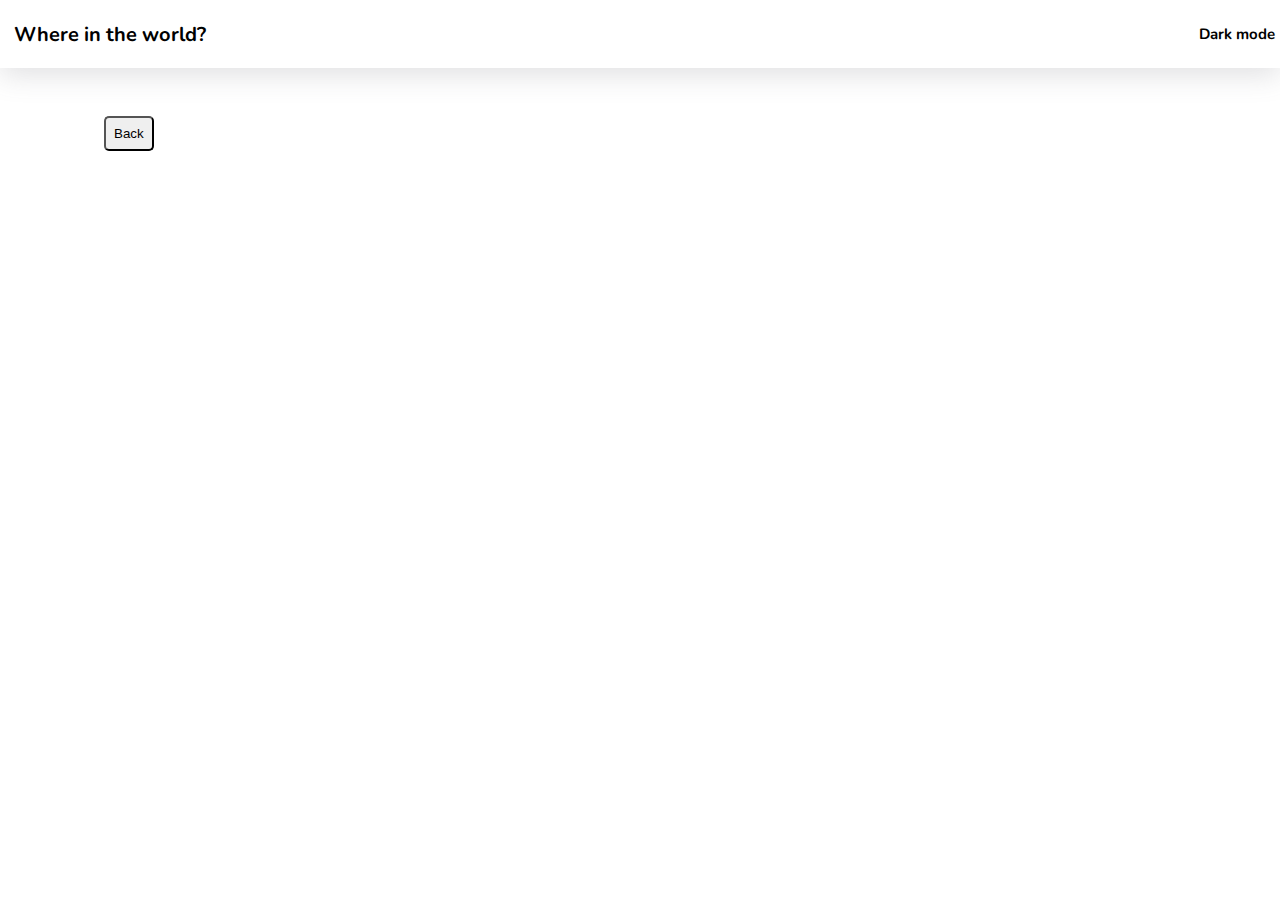
==== countries.html @ efe0a017 "before darkmode" ====
<!DOCTYPE html>
<html lang="en">
<head>
    <meta charset="UTF-8">
    <meta name="viewport" content="width=device-width, initial-scale=1.0">
    <link
    href="https://fonts.googleapis.com/css?family=Nunito:200,300,regular,500,600,700,800,900,200italic,300italic,italic,500italic,600italic,700italic,800italic,900italic"
    rel="stylesheet" />
    <link rel="stylesheet" href="https://cdnjs.cloudflare.com/ajax/libs/font-awesome/6.6.0/css/all.min.css"
    integrity="sha512-Kc323vGBEqzTmouAECnVceyQqyqdsSiqLQISBL29aUW4U/M7pSPA/gEUZQqv1cwx4OnYxTxve5UMg5GT6L4JJg=="
    crossorigin="anonymous" referrerpolicy="no-referrer" />
    <link rel="stylesheet" href="style.css">
    <script src="script1.js" defer></script>
    <title>Document</title>
</head>
<body>
    <nav>
        <div class="nav-child">
            <a href="index.html">
                <h2 class="title">Where in the world?</h2>
            </a>
            <h2 class="darkmode"> <i class="fa-regular fa-moon"></i>&nbsp; Dark mode</h2>
        </div>
    </nav>

    <a href="#" class="back">
        <button class="back">
            <i class="fa-solid fa-arrow-left"></i> Back
        </button>
    </a>

    <div class="detail">
        <!-- All content dynamically added by JavaScript -->
    </div>

</body>
</html>
---- style.css ----
* {
  box-sizing: border-box;
}

body {
  margin: 0px;
  font-family: Nunito;
}

nav {
    box-shadow: rgba(100, 100, 111, 0.2) 0px 7px 29px 0px;
}

.nav-child {
  display: flex;
  align-items: center;
  justify-content: space-between;
  max-width: 1850px;
  margin-inline: auto;
}

.title
{
    margin-left: 10px;
    font-size: 20px;
    margin-right: 10px;
    font-weight: bold;
}

.darkmode
{
    margin-right: 5px;
    margin-left: 10px;
    font-size: 15px;
}

main{
    padding-inline: 20px;
}

.country-cards{
    margin-top: 30px;
    display: flex;
    flex-wrap: wrap;
    gap: 50px;
    align-items: center;
    max-width: 1850px;
    margin-inline: auto;
    justify-content: space-between;
}

.card
{
    /* background-color: green; */
    /* padding: 10px; */
    width: 260px;
    box-shadow: rgba(100, 100, 111, 0.2) 0px 7px 29px 0px;
    border-radius: 10px;
    overflow: hidden;
    transition: transform 0.09s ease-in-out;
}

img
{
    width: 100%;
    /* margin-bottom: 20px; */
    margin: 0px;
}

h3{
    margin: 0px;
}

.content
{
    padding: 20px;
    line-height: 0.5rem;
    margin-block: 5px;
    font-size: 12px;
    font-weight: 600;
}

.country-name
{
    margin-bottom: 20px;
}

a{
    text-decoration: none;
    color: inherit;
}

.card:hover
{
    transform: scale(1.05);
}


.detail
{
    display: flex;
    max-width: 1850px;
    margin-inline: 40px;
    margin-block: 2vh;
    flex-wrap: wrap;
    justify-content: left;
    align-items: center;
    gap: 10rem;

}

.flag
{
    width: 500px
}

.detail-image
{
    width: 100%;
}


.left-right
{
    display: flex;
    gap: 30px;
}


.back
{
    margin: 3rem;
    padding:0.5rem
}


@media (max-width: 625px) {
    .country-cards{
        margin-top: 30px;
        display: flex;
        flex-wrap: wrap;
        gap: 25px;
        align-items: center;
        max-width: 1850px;
        margin-inline: auto;
        justify-content: center;
    }
  }


  .combined
  {
    display: flex;
    flex-wrap: wrap;
    flex-direction: column;
   
  }

  .border
  {
    display: flex;
    flex-wrap: wrap;
    gap: 15px;
  }

  a
  {
    margin: 2px;
    padding: 2px;
  }



  .middle
  {
    display: flex;
    flex-wrap: wrap;
    gap: 20px;
    justify-content: space-between;
    max-width: 1700px;
    margin-inline: 20px;
    margin-block: 30px;

  }

  .search
  {
    width: 400px;
    height: 40px;
    align-items: center;
    box-shadow: rgba(100, 100, 111, 0.2) 0px 7px 29px 0px;
    padding: px;

  }
  
  input
  {
    width:100%;
    border: none;
    outline: none;
    padding-inline: 5px;
    /* margin-left: 20px; */
    /* margin-top:-10px */
  }

  input::placeholder{
    color: #999;
  }

  .fa-magnifying-glass{
    align-self: center;
    margin-left: 20px;
  }

  .inputsearch{
    display: flex;
    height: 40px;
  
  }

  .filter
  {
    width: 250px;
    padding: 0 16px;
    border: none;
    outline: none;
    border-radius: 4px;
    box-shadow: rgba(100, 100, 111, 0.2) 0px 7px 29px 0px;
    background-color: white;
    height: 40px;

  }


  .para
  {
    max-width: 400px;
  }


button{
    border-radius: 5px;
}


.detail-image
{
  box-shadow: rgba(100, 100, 111, 0.2) 0px 7px 29px 0px;

}
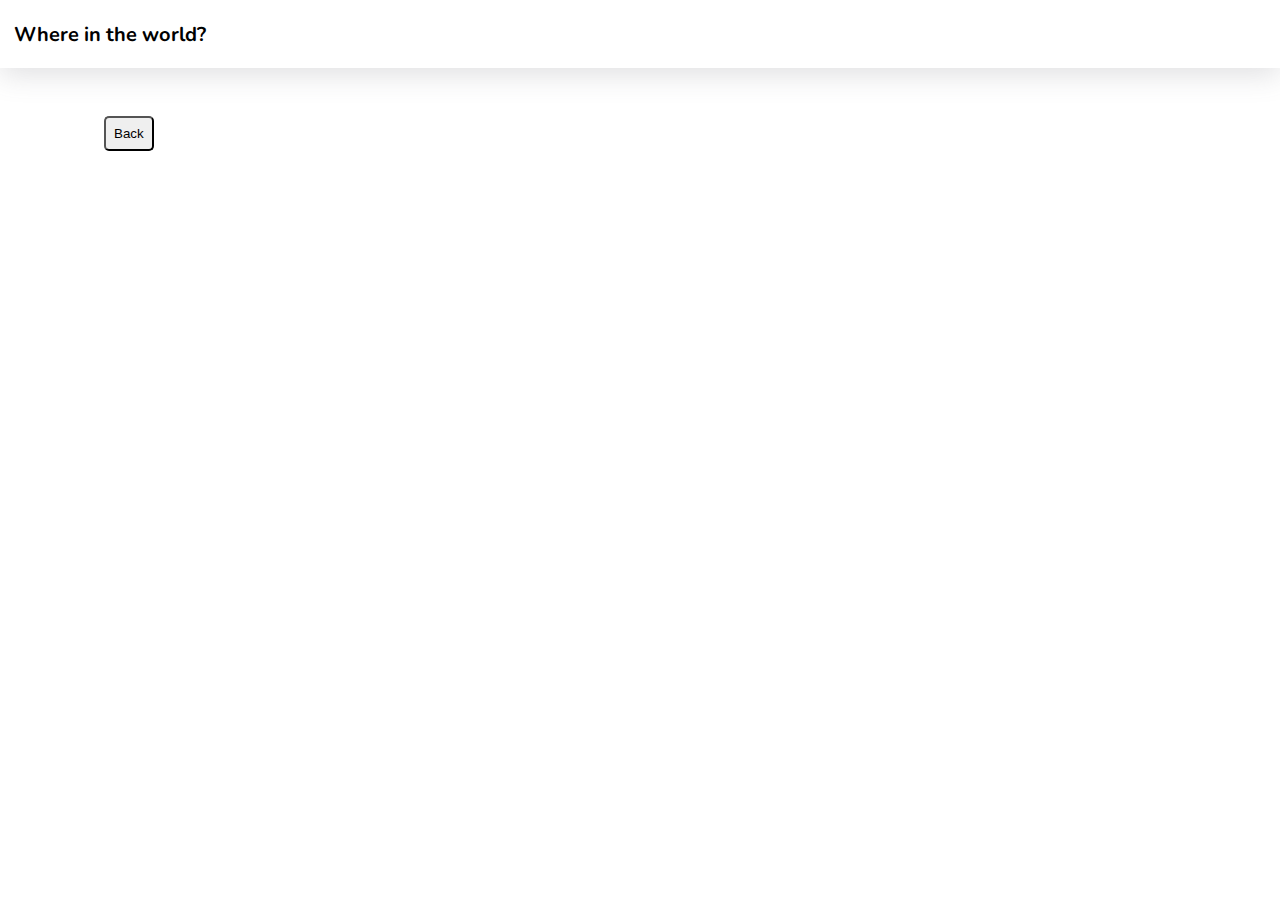
==== commit 2ae5825f: "final commit" ====
--- a/countries.html
+++ b/countries.html
@@ -19,7 +19,7 @@
             <a href="index.html">
                 <h2 class="title">Where in the world?</h2>
             </a>
-            <h2 class="darkmode"> <i class="fa-regular fa-moon"></i>&nbsp; Dark mode</h2>
+            <!-- <h2 class="darkmode"> <i class="fa-regular fa-moon"></i>&nbsp; Dark mode</h2> -->
         </div>
     </nav>
 
